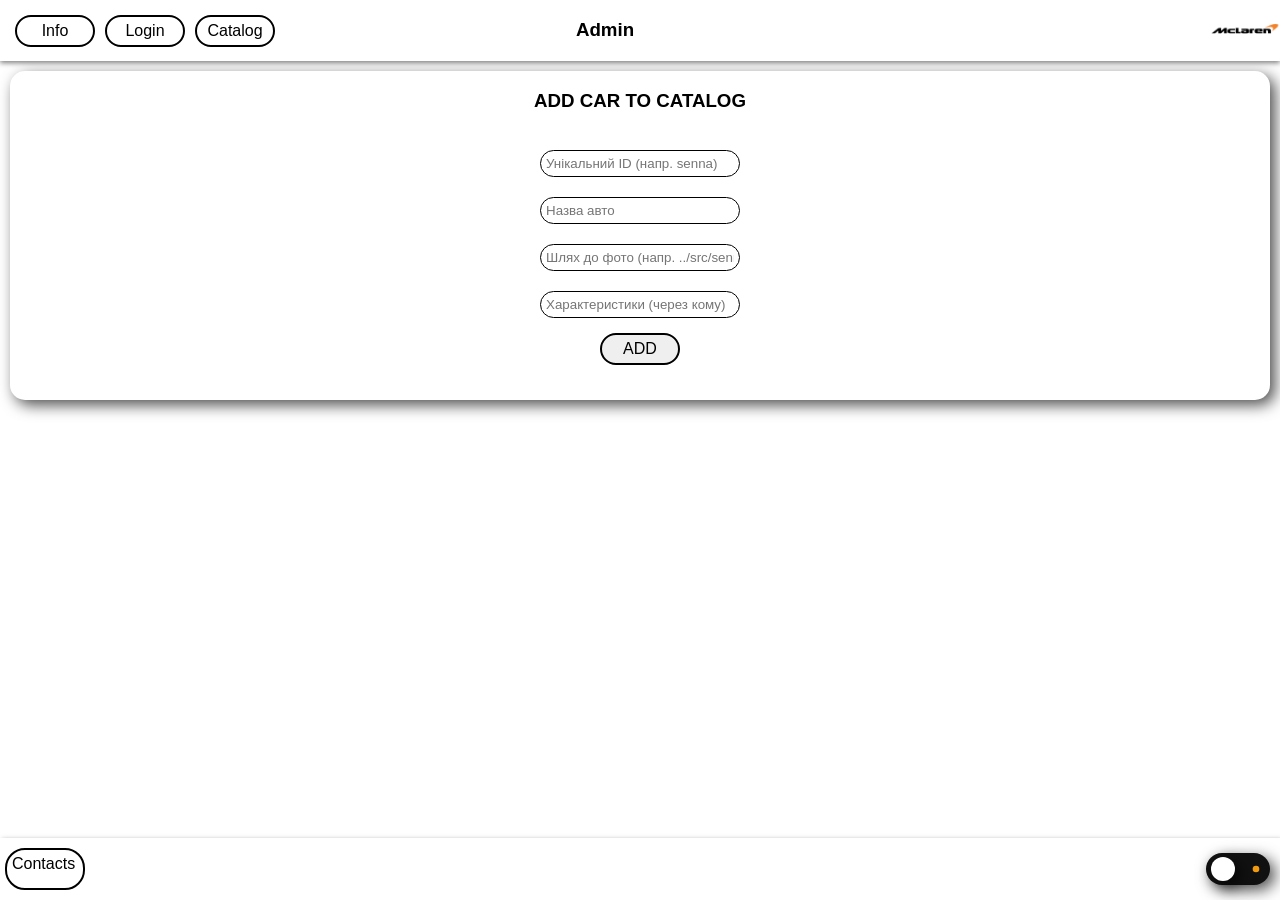
==== admin/index.html @ 48a71cdd "Add files via upload" ====
<!DOCTYPE html>
<html>
	<head>
		<title>Admin</title>
		<meta charset="UTF-8">
		<link rel = 'stylesheet' type = 'text/css' href = '../styles/style.css'>
		<link rel = 'stylesheet' type = 'text/css' href = '../styles/home.css'>
        <link rel = 'stylesheet' type = 'text/css' href = '../styles/admin.css'>
		<meta name="viewport" content="width=device-width, initial-scale=1">
		<script type = 'text/javascript' src = '../scripts/jQuery.js'></script>
		<script type = 'text/javascript' src = '../scripts/script.js'></script>
        <script type = 'text/javascript' src = '../scripts/admin.js'></script>
	</head>
	<body>
		<header>
			<nav>
				<img src = '../icons/menu.png' alt = 'Home' class = 'menu_but'>
			</nav>
			<h3 class = 'head_name'>Admin</h3>
			<a href = 'https://www.mclaren.com' target = '_blank'><img src = '../src/logo.png' class = 'logo'></a>
		</header>

		<div class = 'down_menu'>
			<ul class = 'nav_list'>
					<li><a href = '../info/' class = 'buttons'>Info</a></li>
					<li><a href = '../login/' id = 'nav-login' class = 'buttons'>Login</a></li>
					<li><a href = '../catalog/' class = 'buttons'>Catalog</a></li>
					<li><a href = '#' id='nav-logout' class = 'buttons' style ="display:none;">Log out</a></li>
					<li><a href = '#' id='nav-admin-panel' class = 'buttons' style ="display:none;">Admin Panel</a></li>
			</ul>
		</div>

        <div id = 'catalog-add'>
            <h3>ADD CAR TO CATALOG</h3>
            <form id='add-car-form' method = 'POST'>
                <input type="text" id="add-id" placeholder="Унікальний ID (напр. senna)" required> 
                <input type="text" id="add-name" placeholder="Назва авто" required>
                <input type="text" id="add-image" placeholder="Шлях до фото (напр. ../src/senna.jpg)" required>
                <input type="text" id="add-specs" placeholder="Характеристики (через кому)">
                <button type = 'submit' class = 'buttons'>ADD</button>
                <div id="add-car-message"></div>
            </form>
        </div>

		<footer>
			<a class = 'buttons' href = '../info/contacts/'>Contacts</a>
			<label class="theme-switch">
				<input type="checkbox" id="theme-checkbox">
				<div class="slider-track">
					<svg class="icon-moon" viewBox="0 0 24 24">
						<path fill="#f1c40f" d="M21 12.79A9 9 0 1 1 11.21 3 7 7 0 0 0 21 12.79z"></path>
					</svg>
					<svg class="icon-sun" viewBox="0 0 24 24">
						<circle cx="12" cy="12" r="5" fill="#f39c12"></circle>
						<path fill="#f39c12" d="M12 1v2M12 21v2M4.22 4.22l1.42 1.42M18.36 18.36l1.42 1.42M1 12h2M21 12h2M4.22 19.78l1.42-1.42M18.36 5.64l1.42-1.42"></path>
					</svg>
					<div class="slider-knob"></div>
				</div>
			</label>
		</footer>
	</body>
</html>
---- styles/style.css ----
*, *::before, *::after {
  box-sizing: border-box;
}

:root {
	--bg-color: #ffffff;
	--text-color: #000000;
	--btn-bg: #e0e0e0;
}

body.dark-theme {
	--bg-color: #000000;
	--text-color: #FFFFFF;
	--btn-bg: #333333;
}

body.admin-logged-in .admin-only {
    display: inline-block !important;
}

html, body {
	color: var(--text-color);
	margin: 0;
	padding: 0;
	width: 100%;
	min-height: 100vh;
	display:flex;
	flex-direction: column;
	font-family: arial;
}

.container {
	background: transparent;
	box-shadow: none;
	flex: 1 0 auto;
}

header {
	position: sticky;
	color:var(--text-color);
	background: var(--bg-color);
	box-shadow: 5 5 15 rgba(0,0,0,1);
	display:flex;
	z-index: 1000;
	top:0;
	left:0;
	box-shadow: 0px 2px 5px rgba(0,0,0,0.5);
	text-align: center;
	width:100%;
	justify-content: space-between;
}

nav {
	display:flex;
	flex-direction:row;
}

.nav_list {
	margin-left: 5px;
	padding: 0;
	list-style-type: none;
	display:flex;
	flex-direction: row;
	justify-content: center;
	align-items: center;
	margin: 0;
	height: auto;
	width: auto;
}

.menu_but {
	display: none;
	cursor: pointer;
	margin: auto;
	margin-left: 10px;
	margin-right: 5px;
	height: 40px;
	width: auto;
}

div {
	background-color: var(--bg-color);
	color: var(--text-color);
	border-radius: 15px;
	margin: 10px;
	position: center;
	text-align: center;
	box-shadow: 5px 5px 15px rgba(0,0,0,0.7);
}

.head_name {
	font-family: Arial;
	align-content: center;
	margin: 0;
}

.down_menu {
	display: none;
}

.buttons {
	margin: 5px;
	font-size: 16px;
	display:inline-block;
	width:80px;
	text-decoration: none;
	color: var(--text-color);
	font-family: Arial;
	border: 2px solid black;
	border-radius: 20px;
	padding: 5px;
	height: auto;
	align-items: center;
}

a:hover {
	color:var(--text-color);
	transition: 0.5s;
	background-color: var(--bg-color);
}

.logo {
	width: 100%;
	max-width: 70px;
}


footer {
	flex-shrink: 0;
    padding: 20px;
	display: flex;
	justify-content: space-between;
	box-sizing: border-box;
	padding: 5px 0;
	background-color: var(--bg-color);
	width: 100%;
	margin-top: auto;
	box-shadow: 2px 2px 5px rgba(0,0,0,0.5);
}

.buttons2 {
	align-content:center;
	font-size: 12px;
	display:inline-block;
	text-decoration: none;
	color: var(--bg-color);
	font-family: verdana;
	border: 2px solid var(--text-color);
	border-radius: 20px;
	padding: 5px;
	height: auto;
}

.info_first {
	margin: 0;
	width: 100%;
}

input {
	padding:7px;
	margin: 10px;
	width: 200px;
	border: 1px solid var(--text-color);
	border-radius: 15px;
	display:flex;
	flex-direction: column;
	align-items: center;
	justify-content: center;
}

label, p {
	background-color: var(--bg-color);
	color: var(--text-color);
}

form {
	display:flex;
	flex-direction: column;
	justify-content: center;
	align-items: center;
	margin: auto;
	padding: 10px;
}

.input {
	padding:7px;
	width: 200px;
	border: 1px solid var(--text-color);
	border-radius: 15px;
	border: none;
	background: transparent;
	box-shadow: none;
	display:flex;
	flex-direction: column;
	align-items: center;
	justify-content: center;
}

.input label {
	font-family: arial;
	font-size: 15px;
	margin: 10px;
	border-radius: 15px;
	padding:5px;
	width: 200px;
}

.theme-switch input {
  display: none;
}


.slider-track {
  width: 64px;
  height: 32px;
  background-color: #111; 
  border-radius: 32px;
  position: relative;
  cursor: pointer;
  display: flex;
  align-items: center;
  justify-content: space-between;
  padding: 0 6px;
  box-sizing: border-box;
  transition: background-color 0.6s ease;
}

.slider-knob {
  width: 24px;
  height: 24px;
  background-color: white;
  border-radius: 50%;
  position: absolute;
  left: -5px; 
  transition: transform 0.6s ease;
  z-index: 2;
}


.icon-sun, .icon-moon {
  width: 16px;
  height: 16px;
  z-index: 1;
}

.theme-switch input:checked + .slider-track .slider-knob {
  transform: translateX(32px);
}

.theme-switch input:checked + .slider-track {
  background-color: #444; 
}

#log_out_but {
	display: none !important;
}

@media (max-width: 1024px) {
	* {
		font-size: 20px;
	}

	.theme-switch {
		align-items: center;
	}

	.slider-knob {
		width: 60px;
		height: 60px;
	}
	.slider-track {
		width: 100px;
		height: 60px;
		border-radius: 60px;
	}

	.icon-moon, .icon-sun {
		width: 30px;
		height: 30px;
	}

	.theme-switch input:checked + .slider-track .slider-knob {
		transform: translateX(30px);
	}

	.down_menu {
		width: 100%;
		margin: 0;
		height: 100%;
		display: flex;
		border-radius: 0;
		position: fixed;
		box-shadow: none;
		z-index: 1001;
		top: 100px;
		transition: transform 0.3s ease-in-out;
	}

	.nav_list {
		margin: auto;
		flex-direction: column;
		align-items: center;
	}

	.buttons {
		padding: 20px;
		font-size: 20px;
		width: 100%;
		margin-bottom: 40px;
		border: 2px solid white;
		border-radius: 50px;
	}

	footer .buttons{
		width: auto;
	}
	
	.buttons2 {
		font-size: 25px;
		width: 100px;
	}

	.logo {
		width: 100%;
		max-width: 200px;
	}
	
	.text-image {
		flex-direction: column;
		align-items: center;
	}
	
	.text-box {
		font-size: 30px;
		width: 100%;
		max-width: 750px;
	}

	.menu_but {
		background-color: white;
		border-radius: 35%;
		height: 40px;
		display: block;
	}
}

@media (min-width: 1025px) {

	.down_menu {
		display: flex !important;
		position: fixed;
		z-index: 1000;
		background: none;
		border: none;
		box-shadow: none;
		top: 0;
	}

	.nav_list {
		margin: 0;
	}

}
---- styles/home.css ----
.third {
	border-radius: 0;
	display:flex;
	margin: 0;
	display:block;
	padding: 5px;
}

.tech {
	margin: 0 auto;
	padding: 5px;
	display:flex;
	flex-direction: column;
	align-items: center;
	text-align: center;
	height: auto;
	border-radius: 0;
	width: 100%;
}

.tech h2 {
	margin: 0 auto 30px;
	text-align: center;
	font-size: 22px;
	font-family: Arial;
	
}
.tech-list {
	list-style-type: none;
	max-width: 800px;
	margin: 0 auto;
	line-height: 1.5;
	font-size: 18px;
	font-family: Arial;
}

.text-image {
	border-radius: 0;
	background: var(--bg-color);
	box-shadow: none;
	display: flex;
	flex-direction: row-reverse;
	align-items: flex-start;
	margin: 0;
}

.text-box {
	padding: 5px;
	font-size: 22px;
	font-family: Arial;
	background: transparent;
	box-shadow: none;
	display: flex;
	flex-direction: column;
	gap:20px;
}

.first {
	background: transparent;
	box-shadow: none; 	
	flex: 1 1 0%;
	min-width: 0;
}

.second {
	background: transparent;
	box-shadow: none;
	flex: 1 1 0%;
	min-width: 0;
}

.mclaren_img_first {
	flex: 0 0 auto;
	width: 50%;
	max-width: 50%;
	box-shadow: none;
	border-radius:15px;
}

.mclaren_img_first img {
	width: 100%;
	height: auto;
	display: block;
	border-radius: 15px;
}

.mclaren_img_second {
	display: flex;
	justify-content: center;
	margin: 0;
	padding: 10px;
	border-radius: 0;
}

.mclaren_img_second img {
	width: 80%;
	max-width: 80%;
	height: auto;
	display: block;
	border-radius: 15px;
}

.evo_vs_720s {
	border-radius: 0;
	width:100%;
	margin:0;
	box-shadow: 5px 5px 10px rgba(0,0,0,0.7);
}

p{
	font-size: 22px;
	font-style: bold;
}

.table1 {
	display:flex;
	justify-content: center;
	margin: 0;
	width: 100%;
	height: auto;
	overflow-x:auto;
	border-collapse: collapse;
}

.table1 table {
	width: 100%;
	border-collapse: collapse;
	table-layout: fixed;
}

th, td {
	border: 2px solid var(--text-color);
	padding: 5px;
	text-align: center;
	color: var(--text-color);
}

.video-box {
	position: relative;
	padding: 0;
	background: none;
	border: none;
	display: flex;
	margin: 0;
	width: 100%;
	height: 100vh;
	flex-shrink: 0;
	box-sizing: border-box;
	object-fit: cover;
	box-shadow: none;
	overflow: hidden;
	border-radius: 0;
}

.video {
	position: absolute;
	width: 100vw;
	height: 100vh;
	object-fit: cover;
	z-index: 0;
}

.video_caption {
	position: relative;
	display: flex;
	flex-direction: column;
	justify-content: flex-end;
	align-items: center;
	margin: auto;
	margin-bottom: 80px;
	color: white;
	background: none;
	font: arial bold;
	font-size: 30px;
	box-shadow: none;
	text-shadow: 5px 5px 15px rgba(0,0,0,0.7);
}

.bottom-bar {
	position: absolute;	
	bottom: 0;
	left: 0;
	width: 100%;
	padding: 20px;
	box-sizing: border-box;
	z-index: 10;
	background: none;
	border: none;
	box-shadow: none;
	display: flex;
	justify-content: center;
	align-items: flex-start;
}

.info_but {
	background: none;
	z-index: 2;
	box-shadow: none;
	margin: 0;
}

.info_but a {
	opacity: 0.5;
	border-radius: 20px;
	padding: 10px;
	width: 200px;
	text-decoration: none;
	color: var(--text-color);
	display: inline-block;
	background: var(--bg-color);
}

.info_but a:hover {
	opacity: 1;
	color: var(--text-color);
	background: var(--bg-color);
	border: 2px solid var(--text-color);
	transition: 0.5s;
}

.play_but {
	position: absolute;
	right: 40px;
	cursor: pointer;
	background: none;
	display: flex;
	border: none;
	color: var(--text-color);
	transition: transform 0.3s ease, background-color 0.3s ease;
}

.play_but:hover {
	transform: scale(1.1);
}

.icon-pause, .icon-play {
  position: absolute;
  transition: all 0.4s ease;
}

.icon-pause {
  opacity: 1;
  transform: scale(1) rotate(0deg);
}

.icon-play {
  opacity: 0;
  transform: scale(0.5) rotate(-90deg);
}

.play_but.is-paused .icon-pause {
  opacity: 0;
  transform: scale(0.5) rotate(90deg);
}

.play_but.is-paused .icon-play {
  opacity: 1;
  transform: scale(1) rotate(0deg);
}

@media (max-width: 1024px) {
	* {
		font-size: 30px;
	}
	
	.table1 tr, td, th {
		font-size: 30px;
	}

	.play_but {
		flex: 1 0;
		justify-content: center;
		align-items: center;
		margin: auto;
		width: auto;
	}

	.info_but {
		flex: 1 0 auto;
	}

	.play_but svg {
		width: 80px;
		height: 80px;
	}

	.text-image {
		flex-direction: column;
		align-items: center;
	}

	.video_caption{
		margin-bottom: 150px;
	}

	.bottom-bar {
		margin: auto;
		flex-direction: column;
		justify-content: center;
		align-items: center;
	}

	.info_but a {
		margin: 50px;
		width: auto;
	}
}
---- styles/admin.css ----
body {
    background-color: var(--bg-color);
}

div {
    margin: 10px;
}

input {
    padding: 5px;
}
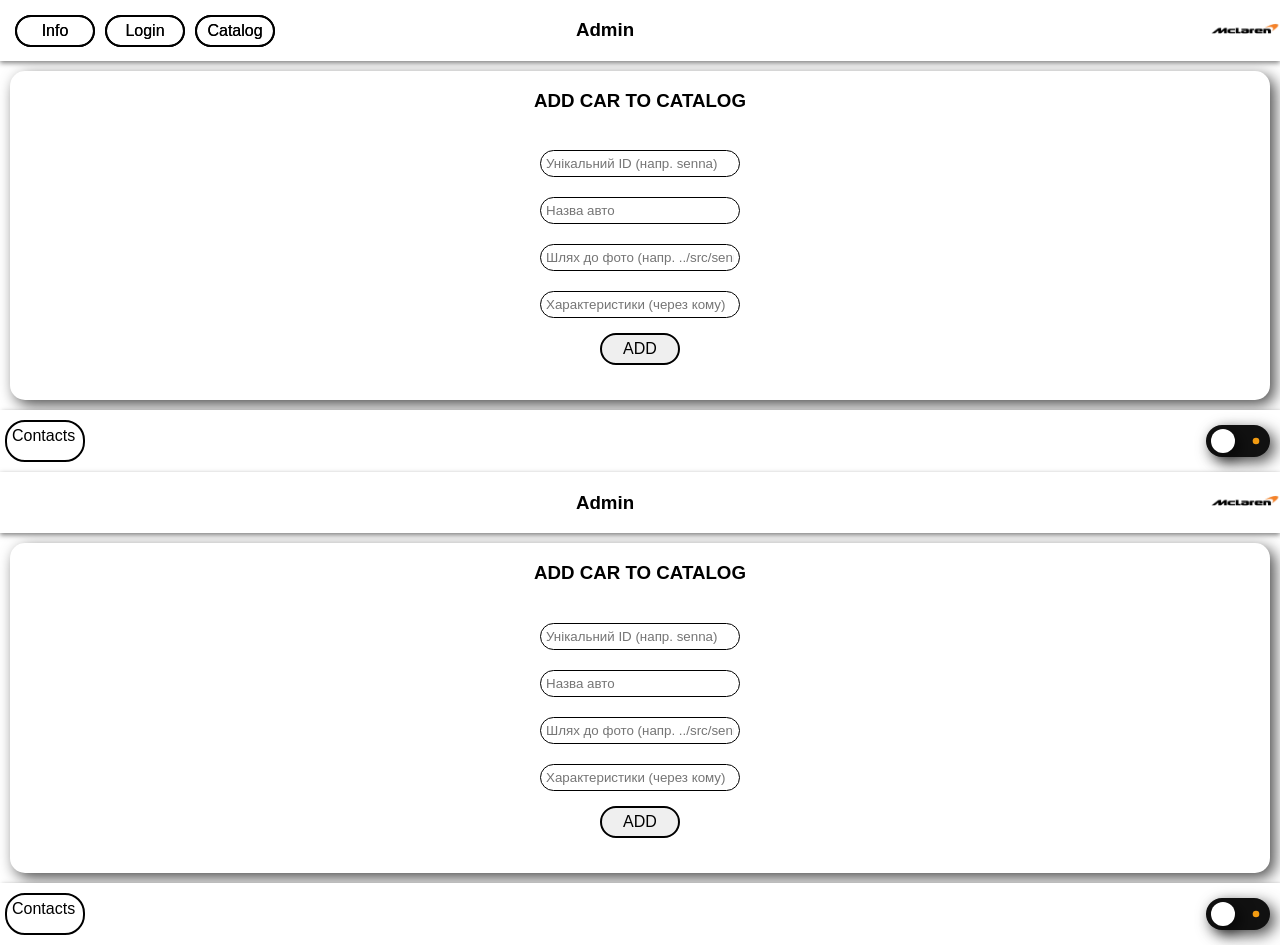
==== commit 176df011: "Merge branch 'main' of https://github.com/rodvanchik/mclaren720ssite col" ====
--- a/admin/index.html
+++ b/admin/index.html
@@ -1,62 +1,125 @@
-<!DOCTYPE html>
-<html>
-	<head>
-		<title>Admin</title>
-		<meta charset="UTF-8">
-		<link rel = 'stylesheet' type = 'text/css' href = '../styles/style.css'>
-		<link rel = 'stylesheet' type = 'text/css' href = '../styles/home.css'>
-        <link rel = 'stylesheet' type = 'text/css' href = '../styles/admin.css'>
-		<meta name="viewport" content="width=device-width, initial-scale=1">
-		<script type = 'text/javascript' src = '../scripts/jQuery.js'></script>
-		<script type = 'text/javascript' src = '../scripts/script.js'></script>
-        <script type = 'text/javascript' src = '../scripts/admin.js'></script>
-	</head>
-	<body>
-		<header>
-			<nav>
-				<img src = '../icons/menu.png' alt = 'Home' class = 'menu_but'>
-			</nav>
-			<h3 class = 'head_name'>Admin</h3>
-			<a href = 'https://www.mclaren.com' target = '_blank'><img src = '../src/logo.png' class = 'logo'></a>
-		</header>
-
-		<div class = 'down_menu'>
-			<ul class = 'nav_list'>
-					<li><a href = '../info/' class = 'buttons'>Info</a></li>
-					<li><a href = '../login/' id = 'nav-login' class = 'buttons'>Login</a></li>
-					<li><a href = '../catalog/' class = 'buttons'>Catalog</a></li>
-					<li><a href = '#' id='nav-logout' class = 'buttons' style ="display:none;">Log out</a></li>
-					<li><a href = '#' id='nav-admin-panel' class = 'buttons' style ="display:none;">Admin Panel</a></li>
-			</ul>
-		</div>
-
-        <div id = 'catalog-add'>
-            <h3>ADD CAR TO CATALOG</h3>
-            <form id='add-car-form' method = 'POST'>
-                <input type="text" id="add-id" placeholder="Унікальний ID (напр. senna)" required> 
-                <input type="text" id="add-name" placeholder="Назва авто" required>
-                <input type="text" id="add-image" placeholder="Шлях до фото (напр. ../src/senna.jpg)" required>
-                <input type="text" id="add-specs" placeholder="Характеристики (через кому)">
-                <button type = 'submit' class = 'buttons'>ADD</button>
-                <div id="add-car-message"></div>
-            </form>
-        </div>
-
-		<footer>
-			<a class = 'buttons' href = '../info/contacts/'>Contacts</a>
-			<label class="theme-switch">
-				<input type="checkbox" id="theme-checkbox">
-				<div class="slider-track">
-					<svg class="icon-moon" viewBox="0 0 24 24">
-						<path fill="#f1c40f" d="M21 12.79A9 9 0 1 1 11.21 3 7 7 0 0 0 21 12.79z"></path>
-					</svg>
-					<svg class="icon-sun" viewBox="0 0 24 24">
-						<circle cx="12" cy="12" r="5" fill="#f39c12"></circle>
-						<path fill="#f39c12" d="M12 1v2M12 21v2M4.22 4.22l1.42 1.42M18.36 18.36l1.42 1.42M1 12h2M21 12h2M4.22 19.78l1.42-1.42M18.36 5.64l1.42-1.42"></path>
-					</svg>
-					<div class="slider-knob"></div>
-				</div>
-			</label>
-		</footer>
-	</body>
-</html>
+<!DOCTYPE html>
+<html>
+	<head>
+		<title>Admin</title>
+		<meta charset="UTF-8">
+		<link rel = 'stylesheet' type = 'text/css' href = '../styles/style.css'>
+		<link rel = 'stylesheet' type = 'text/css' href = '../styles/home.css'>
+        <link rel = 'stylesheet' type = 'text/css' href = '../styles/admin.css'>
+		<meta name="viewport" content="width=device-width, initial-scale=1">
+		<script type = 'text/javascript' src = '../scripts/jQuery.js'></script>
+		<script type = 'text/javascript' src = '../scripts/script.js'></script>
+        <script type = 'text/javascript' src = '../scripts/admin.js'></script>
+	</head>
+	<body>
+		<header>
+			<nav>
+				<img src = '../icons/menu.png' alt = 'Home' class = 'menu_but'>
+			</nav>
+			<h3 class = 'head_name'>Admin</h3>
+			<a href = 'https://www.mclaren.com' target = '_blank'><img src = '../src/logo.png' class = 'logo'></a>
+		</header>
+
+		<div class = 'down_menu'>
+			<ul class = 'nav_list'>
+					<li><a href = '../info/' class = 'buttons'>Info</a></li>
+					<li><a href = '../login/' id = 'nav-login' class = 'buttons'>Login</a></li>
+					<li><a href = '../catalog/' class = 'buttons'>Catalog</a></li>
+					<li><a href = '#' id='nav-logout' class = 'buttons' style ="display:none;">Log out</a></li>
+					<li><a href = '#' id='nav-admin-panel' class = 'buttons' style ="display:none;">Admin Panel</a></li>
+			</ul>
+		</div>
+
+        <div id = 'catalog-add'>
+            <h3>ADD CAR TO CATALOG</h3>
+            <form id='add-car-form' method = 'POST'>
+                <input type="text" id="add-id" placeholder="Унікальний ID (напр. senna)" required> 
+                <input type="text" id="add-name" placeholder="Назва авто" required>
+                <input type="text" id="add-image" placeholder="Шлях до фото (напр. ../src/senna.jpg)" required>
+                <input type="text" id="add-specs" placeholder="Характеристики (через кому)">
+                <button type = 'submit' class = 'buttons'>ADD</button>
+                <div id="add-car-message"></div>
+            </form>
+        </div>
+
+		<footer>
+			<a class = 'buttons' href = '../info/contacts/'>Contacts</a>
+			<label class="theme-switch">
+				<input type="checkbox" id="theme-checkbox">
+				<div class="slider-track">
+					<svg class="icon-moon" viewBox="0 0 24 24">
+						<path fill="#f1c40f" d="M21 12.79A9 9 0 1 1 11.21 3 7 7 0 0 0 21 12.79z"></path>
+					</svg>
+					<svg class="icon-sun" viewBox="0 0 24 24">
+						<circle cx="12" cy="12" r="5" fill="#f39c12"></circle>
+						<path fill="#f39c12" d="M12 1v2M12 21v2M4.22 4.22l1.42 1.42M18.36 18.36l1.42 1.42M1 12h2M21 12h2M4.22 19.78l1.42-1.42M18.36 5.64l1.42-1.42"></path>
+					</svg>
+					<div class="slider-knob"></div>
+				</div>
+			</label>
+		</footer>
+	</body>
+</html>
+
+<!DOCTYPE html>
+<html>
+	<head>
+		<title>Admin</title>
+		<meta charset="UTF-8">
+		<link rel = 'stylesheet' type = 'text/css' href = '../styles/style.css'>
+		<link rel = 'stylesheet' type = 'text/css' href = '../styles/home.css'>
+        <link rel = 'stylesheet' type = 'text/css' href = '../styles/admin.css'>
+		<meta name="viewport" content="width=device-width, initial-scale=1">
+		<script type = 'text/javascript' src = '../scripts/jQuery.js'></script>
+		<script type = 'text/javascript' src = '../scripts/script.js'></script>
+        <script type = 'text/javascript' src = '../scripts/admin.js'></script>
+	</head>
+	<body>
+		<header>
+			<nav>
+				<img src = '../icons/menu.png' alt = 'Home' class = 'menu_but'>
+			</nav>
+			<h3 class = 'head_name'>Admin</h3>
+			<a href = 'https://www.mclaren.com' target = '_blank'><img src = '../src/logo.png' class = 'logo'></a>
+		</header>
+
+		<div class = 'down_menu'>
+			<ul class = 'nav_list'>
+					<li><a href = '../info/' class = 'buttons'>Info</a></li>
+					<li><a href = '../login/' id = 'nav-login' class = 'buttons'>Login</a></li>
+					<li><a href = '../catalog/' class = 'buttons'>Catalog</a></li>
+					<li><a href = '#' id='nav-logout' class = 'buttons' style ="display:none;">Log out</a></li>
+					<li><a href = '#' id='nav-admin-panel' class = 'buttons' style ="display:none;">Admin Panel</a></li>
+			</ul>
+		</div>
+
+        <div id = 'catalog-add'>
+            <h3>ADD CAR TO CATALOG</h3>
+            <form id='add-car-form' method = 'POST'>
+                <input type="text" id="add-id" placeholder="Унікальний ID (напр. senna)" required> 
+                <input type="text" id="add-name" placeholder="Назва авто" required>
+                <input type="text" id="add-image" placeholder="Шлях до фото (напр. ../src/senna.jpg)" required>
+                <input type="text" id="add-specs" placeholder="Характеристики (через кому)">
+                <button type = 'submit' class = 'buttons'>ADD</button>
+                <div id="add-car-message"></div>
+            </form>
+        </div>
+
+		<footer>
+			<a class = 'buttons' href = '../info/contacts/'>Contacts</a>
+			<label class="theme-switch">
+				<input type="checkbox" id="theme-checkbox">
+				<div class="slider-track">
+					<svg class="icon-moon" viewBox="0 0 24 24">
+						<path fill="#f1c40f" d="M21 12.79A9 9 0 1 1 11.21 3 7 7 0 0 0 21 12.79z"></path>
+					</svg>
+					<svg class="icon-sun" viewBox="0 0 24 24">
+						<circle cx="12" cy="12" r="5" fill="#f39c12"></circle>
+						<path fill="#f39c12" d="M12 1v2M12 21v2M4.22 4.22l1.42 1.42M18.36 18.36l1.42 1.42M1 12h2M21 12h2M4.22 19.78l1.42-1.42M18.36 5.64l1.42-1.42"></path>
+					</svg>
+					<div class="slider-knob"></div>
+				</div>
+			</label>
+		</footer>
+	</body>
+</html>
--- a/styles/style.css
+++ b/styles/style.css
@@ -1,363 +1,363 @@
-*, *::before, *::after {
-  box-sizing: border-box;
-}
-
-:root {
-	--bg-color: #ffffff;
-	--text-color: #000000;
-	--btn-bg: #e0e0e0;
-}
-
-body.dark-theme {
-	--bg-color: #000000;
-	--text-color: #FFFFFF;
-	--btn-bg: #333333;
-}
-
-body.admin-logged-in .admin-only {
-    display: inline-block !important;
-}
-
-html, body {
-	color: var(--text-color);
-	margin: 0;
-	padding: 0;
-	width: 100%;
-	min-height: 100vh;
-	display:flex;
-	flex-direction: column;
-	font-family: arial;
-}
-
-.container {
-	background: transparent;
-	box-shadow: none;
-	flex: 1 0 auto;
-}
-
-header {
-	position: sticky;
-	color:var(--text-color);
-	background: var(--bg-color);
-	box-shadow: 5 5 15 rgba(0,0,0,1);
-	display:flex;
-	z-index: 1000;
-	top:0;
-	left:0;
-	box-shadow: 0px 2px 5px rgba(0,0,0,0.5);
-	text-align: center;
-	width:100%;
-	justify-content: space-between;
-}
-
-nav {
-	display:flex;
-	flex-direction:row;
-}
-
-.nav_list {
-	margin-left: 5px;
-	padding: 0;
-	list-style-type: none;
-	display:flex;
-	flex-direction: row;
-	justify-content: center;
-	align-items: center;
-	margin: 0;
-	height: auto;
-	width: auto;
-}
-
-.menu_but {
-	display: none;
-	cursor: pointer;
-	margin: auto;
-	margin-left: 10px;
-	margin-right: 5px;
-	height: 40px;
-	width: auto;
-}
-
-div {
-	background-color: var(--bg-color);
-	color: var(--text-color);
-	border-radius: 15px;
-	margin: 10px;
-	position: center;
-	text-align: center;
-	box-shadow: 5px 5px 15px rgba(0,0,0,0.7);
-}
-
-.head_name {
-	font-family: Arial;
-	align-content: center;
-	margin: 0;
-}
-
-.down_menu {
-	display: none;
-}
-
-.buttons {
-	margin: 5px;
-	font-size: 16px;
-	display:inline-block;
-	width:80px;
-	text-decoration: none;
-	color: var(--text-color);
-	font-family: Arial;
-	border: 2px solid black;
-	border-radius: 20px;
-	padding: 5px;
-	height: auto;
-	align-items: center;
-}
-
-a:hover {
-	color:var(--text-color);
-	transition: 0.5s;
-	background-color: var(--bg-color);
-}
-
-.logo {
-	width: 100%;
-	max-width: 70px;
-}
-
-
-footer {
-	flex-shrink: 0;
-    padding: 20px;
-	display: flex;
-	justify-content: space-between;
-	box-sizing: border-box;
-	padding: 5px 0;
-	background-color: var(--bg-color);
-	width: 100%;
-	margin-top: auto;
-	box-shadow: 2px 2px 5px rgba(0,0,0,0.5);
-}
-
-.buttons2 {
-	align-content:center;
-	font-size: 12px;
-	display:inline-block;
-	text-decoration: none;
-	color: var(--bg-color);
-	font-family: verdana;
-	border: 2px solid var(--text-color);
-	border-radius: 20px;
-	padding: 5px;
-	height: auto;
-}
-
-.info_first {
-	margin: 0;
-	width: 100%;
-}
-
-input {
-	padding:7px;
-	margin: 10px;
-	width: 200px;
-	border: 1px solid var(--text-color);
-	border-radius: 15px;
-	display:flex;
-	flex-direction: column;
-	align-items: center;
-	justify-content: center;
-}
-
-label, p {
-	background-color: var(--bg-color);
-	color: var(--text-color);
-}
-
-form {
-	display:flex;
-	flex-direction: column;
-	justify-content: center;
-	align-items: center;
-	margin: auto;
-	padding: 10px;
-}
-
-.input {
-	padding:7px;
-	width: 200px;
-	border: 1px solid var(--text-color);
-	border-radius: 15px;
-	border: none;
-	background: transparent;
-	box-shadow: none;
-	display:flex;
-	flex-direction: column;
-	align-items: center;
-	justify-content: center;
-}
-
-.input label {
-	font-family: arial;
-	font-size: 15px;
-	margin: 10px;
-	border-radius: 15px;
-	padding:5px;
-	width: 200px;
-}
-
-.theme-switch input {
-  display: none;
-}
-
-
-.slider-track {
-  width: 64px;
-  height: 32px;
-  background-color: #111; 
-  border-radius: 32px;
-  position: relative;
-  cursor: pointer;
-  display: flex;
-  align-items: center;
-  justify-content: space-between;
-  padding: 0 6px;
-  box-sizing: border-box;
-  transition: background-color 0.6s ease;
-}
-
-.slider-knob {
-  width: 24px;
-  height: 24px;
-  background-color: white;
-  border-radius: 50%;
-  position: absolute;
-  left: -5px; 
-  transition: transform 0.6s ease;
-  z-index: 2;
-}
-
-
-.icon-sun, .icon-moon {
-  width: 16px;
-  height: 16px;
-  z-index: 1;
-}
-
-.theme-switch input:checked + .slider-track .slider-knob {
-  transform: translateX(32px);
-}
-
-.theme-switch input:checked + .slider-track {
-  background-color: #444; 
-}
-
-#log_out_but {
-	display: none !important;
-}
-
-@media (max-width: 1024px) {
-	* {
-		font-size: 20px;
-	}
-
-	.theme-switch {
-		align-items: center;
-	}
-
-	.slider-knob {
-		width: 60px;
-		height: 60px;
-	}
-	.slider-track {
-		width: 100px;
-		height: 60px;
-		border-radius: 60px;
-	}
-
-	.icon-moon, .icon-sun {
-		width: 30px;
-		height: 30px;
-	}
-
-	.theme-switch input:checked + .slider-track .slider-knob {
-		transform: translateX(30px);
-	}
-
-	.down_menu {
-		width: 100%;
-		margin: 0;
-		height: 100%;
-		display: flex;
-		border-radius: 0;
-		position: fixed;
-		box-shadow: none;
-		z-index: 1001;
-		top: 100px;
-		transition: transform 0.3s ease-in-out;
-	}
-
-	.nav_list {
-		margin: auto;
-		flex-direction: column;
-		align-items: center;
-	}
-
-	.buttons {
-		padding: 20px;
-		font-size: 20px;
-		width: 100%;
-		margin-bottom: 40px;
-		border: 2px solid white;
-		border-radius: 50px;
-	}
-
-	footer .buttons{
-		width: auto;
-	}
-	
-	.buttons2 {
-		font-size: 25px;
-		width: 100px;
-	}
-
-	.logo {
-		width: 100%;
-		max-width: 200px;
-	}
-	
-	.text-image {
-		flex-direction: column;
-		align-items: center;
-	}
-	
-	.text-box {
-		font-size: 30px;
-		width: 100%;
-		max-width: 750px;
-	}
-
-	.menu_but {
-		background-color: white;
-		border-radius: 35%;
-		height: 40px;
-		display: block;
-	}
-}
-
-@media (min-width: 1025px) {
-
-	.down_menu {
-		display: flex !important;
-		position: fixed;
-		z-index: 1000;
-		background: none;
-		border: none;
-		box-shadow: none;
-		top: 0;
-	}
-
-	.nav_list {
-		margin: 0;
-	}
-
+*, *::before, *::after {
+  box-sizing: border-box;
+}
+
+:root {
+	--bg-color: #ffffff;
+	--text-color: #000000;
+	--btn-bg: #e0e0e0;
+}
+
+body.dark-theme {
+	--bg-color: #000000;
+	--text-color: #FFFFFF;
+	--btn-bg: #333333;
+}
+
+body.admin-logged-in .admin-only {
+    display: inline-block !important;
+}
+
+html, body {
+	color: var(--text-color);
+	margin: 0;
+	padding: 0;
+	width: 100%;
+	min-height: 100vh;
+	display:flex;
+	flex-direction: column;
+	font-family: arial;
+}
+
+.container {
+	background: transparent;
+	box-shadow: none;
+	flex: 1 0 auto;
+}
+
+header {
+	position: sticky;
+	color:var(--text-color);
+	background: var(--bg-color);
+	box-shadow: 5 5 15 rgba(0,0,0,1);
+	display:flex;
+	z-index: 1000;
+	top:0;
+	left:0;
+	box-shadow: 0px 2px 5px rgba(0,0,0,0.5);
+	text-align: center;
+	width:100%;
+	justify-content: space-between;
+}
+
+nav {
+	display:flex;
+	flex-direction:row;
+}
+
+.nav_list {
+	margin-left: 5px;
+	padding: 0;
+	list-style-type: none;
+	display:flex;
+	flex-direction: row;
+	justify-content: center;
+	align-items: center;
+	margin: 0;
+	height: auto;
+	width: auto;
+}
+
+.menu_but {
+	display: none;
+	cursor: pointer;
+	margin: auto;
+	margin-left: 10px;
+	margin-right: 5px;
+	height: 40px;
+	width: auto;
+}
+
+div {
+	background-color: var(--bg-color);
+	color: var(--text-color);
+	border-radius: 15px;
+	margin: 10px;
+	position: center;
+	text-align: center;
+	box-shadow: 5px 5px 15px rgba(0,0,0,0.7);
+}
+
+.head_name {
+	font-family: Arial;
+	align-content: center;
+	margin: 0;
+}
+
+.down_menu {
+	display: none;
+}
+
+.buttons {
+	margin: 5px;
+	font-size: 16px;
+	display:inline-block;
+	width:80px;
+	text-decoration: none;
+	color: var(--text-color);
+	font-family: Arial;
+	border: 2px solid black;
+	border-radius: 20px;
+	padding: 5px;
+	height: auto;
+	align-items: center;
+}
+
+a:hover {
+	color:var(--text-color);
+	transition: 0.5s;
+	background-color: var(--bg-color);
+}
+
+.logo {
+	width: 100%;
+	max-width: 70px;
+}
+
+
+footer {
+	flex-shrink: 0;
+    padding: 20px;
+	display: flex;
+	justify-content: space-between;
+	box-sizing: border-box;
+	padding: 5px 0;
+	background-color: var(--bg-color);
+	width: 100%;
+	margin-top: auto;
+	box-shadow: 2px 2px 5px rgba(0,0,0,0.5);
+}
+
+.buttons2 {
+	align-content:center;
+	font-size: 12px;
+	display:inline-block;
+	text-decoration: none;
+	color: var(--bg-color);
+	font-family: verdana;
+	border: 2px solid var(--text-color);
+	border-radius: 20px;
+	padding: 5px;
+	height: auto;
+}
+
+.info_first {
+	margin: 0;
+	width: 100%;
+}
+
+input {
+	padding:7px;
+	margin: 10px;
+	width: 200px;
+	border: 1px solid var(--text-color);
+	border-radius: 15px;
+	display:flex;
+	flex-direction: column;
+	align-items: center;
+	justify-content: center;
+}
+
+label, p {
+	background-color: var(--bg-color);
+	color: var(--text-color);
+}
+
+form {
+	display:flex;
+	flex-direction: column;
+	justify-content: center;
+	align-items: center;
+	margin: auto;
+	padding: 10px;
+}
+
+.input {
+	padding:7px;
+	width: 200px;
+	border: 1px solid var(--text-color);
+	border-radius: 15px;
+	border: none;
+	background: transparent;
+	box-shadow: none;
+	display:flex;
+	flex-direction: column;
+	align-items: center;
+	justify-content: center;
+}
+
+.input label {
+	font-family: arial;
+	font-size: 15px;
+	margin: 10px;
+	border-radius: 15px;
+	padding:5px;
+	width: 200px;
+}
+
+.theme-switch input {
+  display: none;
+}
+
+
+.slider-track {
+  width: 64px;
+  height: 32px;
+  background-color: #111; 
+  border-radius: 32px;
+  position: relative;
+  cursor: pointer;
+  display: flex;
+  align-items: center;
+  justify-content: space-between;
+  padding: 0 6px;
+  box-sizing: border-box;
+  transition: background-color 0.6s ease;
+}
+
+.slider-knob {
+  width: 24px;
+  height: 24px;
+  background-color: white;
+  border-radius: 50%;
+  position: absolute;
+  left: -5px; 
+  transition: transform 0.6s ease;
+  z-index: 2;
+}
+
+
+.icon-sun, .icon-moon {
+  width: 16px;
+  height: 16px;
+  z-index: 1;
+}
+
+.theme-switch input:checked + .slider-track .slider-knob {
+  transform: translateX(32px);
+}
+
+.theme-switch input:checked + .slider-track {
+  background-color: #444; 
+}
+
+#log_out_but {
+	display: none !important;
+}
+
+@media (max-width: 1024px) {
+	* {
+		font-size: 20px;
+	}
+
+	.theme-switch {
+		align-items: center;
+	}
+
+	.slider-knob {
+		width: 60px;
+		height: 60px;
+	}
+	.slider-track {
+		width: 100px;
+		height: 60px;
+		border-radius: 60px;
+	}
+
+	.icon-moon, .icon-sun {
+		width: 30px;
+		height: 30px;
+	}
+
+	.theme-switch input:checked + .slider-track .slider-knob {
+		transform: translateX(30px);
+	}
+
+	.down_menu {
+		width: 100%;
+		margin: 0;
+		height: 100%;
+		display: flex;
+		border-radius: 0;
+		position: fixed;
+		box-shadow: none;
+		z-index: 1001;
+		top: 100px;
+		transition: transform 0.3s ease-in-out;
+	}
+
+	.nav_list {
+		margin: auto;
+		flex-direction: column;
+		align-items: center;
+	}
+
+	.buttons {
+		padding: 20px;
+		font-size: 20px;
+		width: 100%;
+		margin-bottom: 40px;
+		border: 2px solid white;
+		border-radius: 50px;
+	}
+
+	footer .buttons{
+		width: auto;
+	}
+	
+	.buttons2 {
+		font-size: 25px;
+		width: 100px;
+	}
+
+	.logo {
+		width: 100%;
+		max-width: 200px;
+	}
+	
+	.text-image {
+		flex-direction: column;
+		align-items: center;
+	}
+	
+	.text-box {
+		font-size: 30px;
+		width: 100%;
+		max-width: 750px;
+	}
+
+	.menu_but {
+		background-color: white;
+		border-radius: 35%;
+		height: 40px;
+		display: block;
+	}
+}
+
+@media (min-width: 1025px) {
+
+	.down_menu {
+		display: flex !important;
+		position: fixed;
+		z-index: 1000;
+		background: none;
+		border: none;
+		box-shadow: none;
+		top: 0;
+	}
+
+	.nav_list {
+		margin: 0;
+	}
+
 }
--- a/styles/home.css
+++ b/styles/home.css
@@ -1,310 +1,310 @@
-
-
-
-.third {
-	border-radius: 0;
-	display:flex;
-	margin: 0;
-	display:block;
-	padding: 5px;
-}
-
-.tech {
-	margin: 0 auto;
-	padding: 5px;
-	display:flex;
-	flex-direction: column;
-	align-items: center;
-	text-align: center;
-	height: auto;
-	border-radius: 0;
-	width: 100%;
-}
-
-.tech h2 {
-	margin: 0 auto 30px;
-	text-align: center;
-	font-size: 22px;
-	font-family: Arial;
-	
-}
-.tech-list {
-	list-style-type: none;
-	max-width: 800px;
-	margin: 0 auto;
-	line-height: 1.5;
-	font-size: 18px;
-	font-family: Arial;
-}
-
-.text-image {
-	border-radius: 0;
-	background: var(--bg-color);
-	box-shadow: none;
-	display: flex;
-	flex-direction: row-reverse;
-	align-items: flex-start;
-	margin: 0;
-}
-
-.text-box {
-	padding: 5px;
-	font-size: 22px;
-	font-family: Arial;
-	background: transparent;
-	box-shadow: none;
-	display: flex;
-	flex-direction: column;
-	gap:20px;
-}
-
-.first {
-	background: transparent;
-	box-shadow: none; 	
-	flex: 1 1 0%;
-	min-width: 0;
-}
-
-.second {
-	background: transparent;
-	box-shadow: none;
-	flex: 1 1 0%;
-	min-width: 0;
-}
-
-.mclaren_img_first {
-	flex: 0 0 auto;
-	width: 50%;
-	max-width: 50%;
-	box-shadow: none;
-	border-radius:15px;
-}
-
-.mclaren_img_first img {
-	width: 100%;
-	height: auto;
-	display: block;
-	border-radius: 15px;
-}
-
-.mclaren_img_second {
-	display: flex;
-	justify-content: center;
-	margin: 0;
-	padding: 10px;
-	border-radius: 0;
-}
-
-.mclaren_img_second img {
-	width: 80%;
-	max-width: 80%;
-	height: auto;
-	display: block;
-	border-radius: 15px;
-}
-
-.evo_vs_720s {
-	border-radius: 0;
-	width:100%;
-	margin:0;
-	box-shadow: 5px 5px 10px rgba(0,0,0,0.7);
-}
-
-p{
-	font-size: 22px;
-	font-style: bold;
-}
-
-.table1 {
-	display:flex;
-	justify-content: center;
-	margin: 0;
-	width: 100%;
-	height: auto;
-	overflow-x:auto;
-	border-collapse: collapse;
-}
-
-.table1 table {
-	width: 100%;
-	border-collapse: collapse;
-	table-layout: fixed;
-}
-
-th, td {
-	border: 2px solid var(--text-color);
-	padding: 5px;
-	text-align: center;
-	color: var(--text-color);
-}
-
-.video-box {
-	position: relative;
-	padding: 0;
-	background: none;
-	border: none;
-	display: flex;
-	margin: 0;
-	width: 100%;
-	height: 100vh;
-	flex-shrink: 0;
-	box-sizing: border-box;
-	object-fit: cover;
-	box-shadow: none;
-	overflow: hidden;
-	border-radius: 0;
-}
-
-.video {
-	position: absolute;
-	width: 100vw;
-	height: 100vh;
-	object-fit: cover;
-	z-index: 0;
-}
-
-.video_caption {
-	position: relative;
-	display: flex;
-	flex-direction: column;
-	justify-content: flex-end;
-	align-items: center;
-	margin: auto;
-	margin-bottom: 80px;
-	color: white;
-	background: none;
-	font: arial bold;
-	font-size: 30px;
-	box-shadow: none;
-	text-shadow: 5px 5px 15px rgba(0,0,0,0.7);
-}
-
-.bottom-bar {
-	position: absolute;	
-	bottom: 0;
-	left: 0;
-	width: 100%;
-	padding: 20px;
-	box-sizing: border-box;
-	z-index: 10;
-	background: none;
-	border: none;
-	box-shadow: none;
-	display: flex;
-	justify-content: center;
-	align-items: flex-start;
-}
-
-.info_but {
-	background: none;
-	z-index: 2;
-	box-shadow: none;
-	margin: 0;
-}
-
-.info_but a {
-	opacity: 0.5;
-	border-radius: 20px;
-	padding: 10px;
-	width: 200px;
-	text-decoration: none;
-	color: var(--text-color);
-	display: inline-block;
-	background: var(--bg-color);
-}
-
-.info_but a:hover {
-	opacity: 1;
-	color: var(--text-color);
-	background: var(--bg-color);
-	border: 2px solid var(--text-color);
-	transition: 0.5s;
-}
-
-.play_but {
-	position: absolute;
-	right: 40px;
-	cursor: pointer;
-	background: none;
-	display: flex;
-	border: none;
-	color: var(--text-color);
-	transition: transform 0.3s ease, background-color 0.3s ease;
-}
-
-.play_but:hover {
-	transform: scale(1.1);
-}
-
-.icon-pause, .icon-play {
-  position: absolute;
-  transition: all 0.4s ease;
-}
-
-.icon-pause {
-  opacity: 1;
-  transform: scale(1) rotate(0deg);
-}
-
-.icon-play {
-  opacity: 0;
-  transform: scale(0.5) rotate(-90deg);
-}
-
-.play_but.is-paused .icon-pause {
-  opacity: 0;
-  transform: scale(0.5) rotate(90deg);
-}
-
-.play_but.is-paused .icon-play {
-  opacity: 1;
-  transform: scale(1) rotate(0deg);
-}
-
-@media (max-width: 1024px) {
-	* {
-		font-size: 30px;
-	}
-	
-	.table1 tr, td, th {
-		font-size: 30px;
-	}
-
-	.play_but {
-		flex: 1 0;
-		justify-content: center;
-		align-items: center;
-		margin: auto;
-		width: auto;
-	}
-
-	.info_but {
-		flex: 1 0 auto;
-	}
-
-	.play_but svg {
-		width: 80px;
-		height: 80px;
-	}
-
-	.text-image {
-		flex-direction: column;
-		align-items: center;
-	}
-
-	.video_caption{
-		margin-bottom: 150px;
-	}
-
-	.bottom-bar {
-		margin: auto;
-		flex-direction: column;
-		justify-content: center;
-		align-items: center;
-	}
-
-	.info_but a {
-		margin: 50px;
-		width: auto;
-	}
+
+
+
+.third {
+	border-radius: 0;
+	display:flex;
+	margin: 0;
+	display:block;
+	padding: 5px;
+}
+
+.tech {
+	margin: 0 auto;
+	padding: 5px;
+	display:flex;
+	flex-direction: column;
+	align-items: center;
+	text-align: center;
+	height: auto;
+	border-radius: 0;
+	width: 100%;
+}
+
+.tech h2 {
+	margin: 0 auto 30px;
+	text-align: center;
+	font-size: 22px;
+	font-family: Arial;
+	
+}
+.tech-list {
+	list-style-type: none;
+	max-width: 800px;
+	margin: 0 auto;
+	line-height: 1.5;
+	font-size: 18px;
+	font-family: Arial;
+}
+
+.text-image {
+	border-radius: 0;
+	background: var(--bg-color);
+	box-shadow: none;
+	display: flex;
+	flex-direction: row-reverse;
+	align-items: flex-start;
+	margin: 0;
+}
+
+.text-box {
+	padding: 5px;
+	font-size: 22px;
+	font-family: Arial;
+	background: transparent;
+	box-shadow: none;
+	display: flex;
+	flex-direction: column;
+	gap:20px;
+}
+
+.first {
+	background: transparent;
+	box-shadow: none; 	
+	flex: 1 1 0%;
+	min-width: 0;
+}
+
+.second {
+	background: transparent;
+	box-shadow: none;
+	flex: 1 1 0%;
+	min-width: 0;
+}
+
+.mclaren_img_first {
+	flex: 0 0 auto;
+	width: 50%;
+	max-width: 50%;
+	box-shadow: none;
+	border-radius:15px;
+}
+
+.mclaren_img_first img {
+	width: 100%;
+	height: auto;
+	display: block;
+	border-radius: 15px;
+}
+
+.mclaren_img_second {
+	display: flex;
+	justify-content: center;
+	margin: 0;
+	padding: 10px;
+	border-radius: 0;
+}
+
+.mclaren_img_second img {
+	width: 80%;
+	max-width: 80%;
+	height: auto;
+	display: block;
+	border-radius: 15px;
+}
+
+.evo_vs_720s {
+	border-radius: 0;
+	width:100%;
+	margin:0;
+	box-shadow: 5px 5px 10px rgba(0,0,0,0.7);
+}
+
+p{
+	font-size: 22px;
+	font-style: bold;
+}
+
+.table1 {
+	display:flex;
+	justify-content: center;
+	margin: 0;
+	width: 100%;
+	height: auto;
+	overflow-x:auto;
+	border-collapse: collapse;
+}
+
+.table1 table {
+	width: 100%;
+	border-collapse: collapse;
+	table-layout: fixed;
+}
+
+th, td {
+	border: 2px solid var(--text-color);
+	padding: 5px;
+	text-align: center;
+	color: var(--text-color);
+}
+
+.video-box {
+	position: relative;
+	padding: 0;
+	background: none;
+	border: none;
+	display: flex;
+	margin: 0;
+	width: 100%;
+	height: 100vh;
+	flex-shrink: 0;
+	box-sizing: border-box;
+	object-fit: cover;
+	box-shadow: none;
+	overflow: hidden;
+	border-radius: 0;
+}
+
+.video {
+	position: absolute;
+	width: 100vw;
+	height: 100vh;
+	object-fit: cover;
+	z-index: 0;
+}
+
+.video_caption {
+	position: relative;
+	display: flex;
+	flex-direction: column;
+	justify-content: flex-end;
+	align-items: center;
+	margin: auto;
+	margin-bottom: 80px;
+	color: white;
+	background: none;
+	font: arial bold;
+	font-size: 30px;
+	box-shadow: none;
+	text-shadow: 5px 5px 15px rgba(0,0,0,0.7);
+}
+
+.bottom-bar {
+	position: absolute;	
+	bottom: 0;
+	left: 0;
+	width: 100%;
+	padding: 20px;
+	box-sizing: border-box;
+	z-index: 10;
+	background: none;
+	border: none;
+	box-shadow: none;
+	display: flex;
+	justify-content: center;
+	align-items: flex-start;
+}
+
+.info_but {
+	background: none;
+	z-index: 2;
+	box-shadow: none;
+	margin: 0;
+}
+
+.info_but a {
+	opacity: 0.5;
+	border-radius: 20px;
+	padding: 10px;
+	width: 200px;
+	text-decoration: none;
+	color: var(--text-color);
+	display: inline-block;
+	background: var(--bg-color);
+}
+
+.info_but a:hover {
+	opacity: 1;
+	color: var(--text-color);
+	background: var(--bg-color);
+	border: 2px solid var(--text-color);
+	transition: 0.5s;
+}
+
+.play_but {
+	position: absolute;
+	right: 40px;
+	cursor: pointer;
+	background: none;
+	display: flex;
+	border: none;
+	color: var(--text-color);
+	transition: transform 0.3s ease, background-color 0.3s ease;
+}
+
+.play_but:hover {
+	transform: scale(1.1);
+}
+
+.icon-pause, .icon-play {
+  position: absolute;
+  transition: all 0.4s ease;
+}
+
+.icon-pause {
+  opacity: 1;
+  transform: scale(1) rotate(0deg);
+}
+
+.icon-play {
+  opacity: 0;
+  transform: scale(0.5) rotate(-90deg);
+}
+
+.play_but.is-paused .icon-pause {
+  opacity: 0;
+  transform: scale(0.5) rotate(90deg);
+}
+
+.play_but.is-paused .icon-play {
+  opacity: 1;
+  transform: scale(1) rotate(0deg);
+}
+
+@media (max-width: 1024px) {
+	* {
+		font-size: 30px;
+	}
+	
+	.table1 tr, td, th {
+		font-size: 30px;
+	}
+
+	.play_but {
+		flex: 1 0;
+		justify-content: center;
+		align-items: center;
+		margin: auto;
+		width: auto;
+	}
+
+	.info_but {
+		flex: 1 0 auto;
+	}
+
+	.play_but svg {
+		width: 80px;
+		height: 80px;
+	}
+
+	.text-image {
+		flex-direction: column;
+		align-items: center;
+	}
+
+	.video_caption{
+		margin-bottom: 150px;
+	}
+
+	.bottom-bar {
+		margin: auto;
+		flex-direction: column;
+		justify-content: center;
+		align-items: center;
+	}
+
+	.info_but a {
+		margin: 50px;
+		width: auto;
+	}
 }
--- a/styles/admin.css
+++ b/styles/admin.css
@@ -1,11 +1,11 @@
-body {
-    background-color: var(--bg-color);
-}
-
-div {
-    margin: 10px;
-}
-
-input {
-    padding: 5px;
+body {
+    background-color: var(--bg-color);
+}
+
+div {
+    margin: 10px;
+}
+
+input {
+    padding: 5px;
 }
--- a/styles/style.css
+++ b/styles/style.css
@@ -1,363 +1,363 @@
-*, *::before, *::after {
-  box-sizing: border-box;
-}
-
-:root {
-	--bg-color: #ffffff;
-	--text-color: #000000;
-	--btn-bg: #e0e0e0;
-}
-
-body.dark-theme {
-	--bg-color: #000000;
-	--text-color: #FFFFFF;
-	--btn-bg: #333333;
-}
-
-body.admin-logged-in .admin-only {
-    display: inline-block !important;
-}
-
-html, body {
-	color: var(--text-color);
-	margin: 0;
-	padding: 0;
-	width: 100%;
-	min-height: 100vh;
-	display:flex;
-	flex-direction: column;
-	font-family: arial;
-}
-
-.container {
-	background: transparent;
-	box-shadow: none;
-	flex: 1 0 auto;
-}
-
-header {
-	position: sticky;
-	color:var(--text-color);
-	background: var(--bg-color);
-	box-shadow: 5 5 15 rgba(0,0,0,1);
-	display:flex;
-	z-index: 1000;
-	top:0;
-	left:0;
-	box-shadow: 0px 2px 5px rgba(0,0,0,0.5);
-	text-align: center;
-	width:100%;
-	justify-content: space-between;
-}
-
-nav {
-	display:flex;
-	flex-direction:row;
-}
-
-.nav_list {
-	margin-left: 5px;
-	padding: 0;
-	list-style-type: none;
-	display:flex;
-	flex-direction: row;
-	justify-content: center;
-	align-items: center;
-	margin: 0;
-	height: auto;
-	width: auto;
-}
-
-.menu_but {
-	display: none;
-	cursor: pointer;
-	margin: auto;
-	margin-left: 10px;
-	margin-right: 5px;
-	height: 40px;
-	width: auto;
-}
-
-div {
-	background-color: var(--bg-color);
-	color: var(--text-color);
-	border-radius: 15px;
-	margin: 10px;
-	position: center;
-	text-align: center;
-	box-shadow: 5px 5px 15px rgba(0,0,0,0.7);
-}
-
-.head_name {
-	font-family: Arial;
-	align-content: center;
-	margin: 0;
-}
-
-.down_menu {
-	display: none;
-}
-
-.buttons {
-	margin: 5px;
-	font-size: 16px;
-	display:inline-block;
-	width:80px;
-	text-decoration: none;
-	color: var(--text-color);
-	font-family: Arial;
-	border: 2px solid black;
-	border-radius: 20px;
-	padding: 5px;
-	height: auto;
-	align-items: center;
-}
-
-a:hover {
-	color:var(--text-color);
-	transition: 0.5s;
-	background-color: var(--bg-color);
-}
-
-.logo {
-	width: 100%;
-	max-width: 70px;
-}
-
-
-footer {
-	flex-shrink: 0;
-    padding: 20px;
-	display: flex;
-	justify-content: space-between;
-	box-sizing: border-box;
-	padding: 5px 0;
-	background-color: var(--bg-color);
-	width: 100%;
-	margin-top: auto;
-	box-shadow: 2px 2px 5px rgba(0,0,0,0.5);
-}
-
-.buttons2 {
-	align-content:center;
-	font-size: 12px;
-	display:inline-block;
-	text-decoration: none;
-	color: var(--bg-color);
-	font-family: verdana;
-	border: 2px solid var(--text-color);
-	border-radius: 20px;
-	padding: 5px;
-	height: auto;
-}
-
-.info_first {
-	margin: 0;
-	width: 100%;
-}
-
-input {
-	padding:7px;
-	margin: 10px;
-	width: 200px;
-	border: 1px solid var(--text-color);
-	border-radius: 15px;
-	display:flex;
-	flex-direction: column;
-	align-items: center;
-	justify-content: center;
-}
-
-label, p {
-	background-color: var(--bg-color);
-	color: var(--text-color);
-}
-
-form {
-	display:flex;
-	flex-direction: column;
-	justify-content: center;
-	align-items: center;
-	margin: auto;
-	padding: 10px;
-}
-
-.input {
-	padding:7px;
-	width: 200px;
-	border: 1px solid var(--text-color);
-	border-radius: 15px;
-	border: none;
-	background: transparent;
-	box-shadow: none;
-	display:flex;
-	flex-direction: column;
-	align-items: center;
-	justify-content: center;
-}
-
-.input label {
-	font-family: arial;
-	font-size: 15px;
-	margin: 10px;
-	border-radius: 15px;
-	padding:5px;
-	width: 200px;
-}
-
-.theme-switch input {
-  display: none;
-}
-
-
-.slider-track {
-  width: 64px;
-  height: 32px;
-  background-color: #111; 
-  border-radius: 32px;
-  position: relative;
-  cursor: pointer;
-  display: flex;
-  align-items: center;
-  justify-content: space-between;
-  padding: 0 6px;
-  box-sizing: border-box;
-  transition: background-color 0.6s ease;
-}
-
-.slider-knob {
-  width: 24px;
-  height: 24px;
-  background-color: white;
-  border-radius: 50%;
-  position: absolute;
-  left: -5px; 
-  transition: transform 0.6s ease;
-  z-index: 2;
-}
-
-
-.icon-sun, .icon-moon {
-  width: 16px;
-  height: 16px;
-  z-index: 1;
-}
-
-.theme-switch input:checked + .slider-track .slider-knob {
-  transform: translateX(32px);
-}
-
-.theme-switch input:checked + .slider-track {
-  background-color: #444; 
-}
-
-#log_out_but {
-	display: none !important;
-}
-
-@media (max-width: 1024px) {
-	* {
-		font-size: 20px;
-	}
-
-	.theme-switch {
-		align-items: center;
-	}
-
-	.slider-knob {
-		width: 60px;
-		height: 60px;
-	}
-	.slider-track {
-		width: 100px;
-		height: 60px;
-		border-radius: 60px;
-	}
-
-	.icon-moon, .icon-sun {
-		width: 30px;
-		height: 30px;
-	}
-
-	.theme-switch input:checked + .slider-track .slider-knob {
-		transform: translateX(30px);
-	}
-
-	.down_menu {
-		width: 100%;
-		margin: 0;
-		height: 100%;
-		display: flex;
-		border-radius: 0;
-		position: fixed;
-		box-shadow: none;
-		z-index: 1001;
-		top: 100px;
-		transition: transform 0.3s ease-in-out;
-	}
-
-	.nav_list {
-		margin: auto;
-		flex-direction: column;
-		align-items: center;
-	}
-
-	.buttons {
-		padding: 20px;
-		font-size: 20px;
-		width: 100%;
-		margin-bottom: 40px;
-		border: 2px solid white;
-		border-radius: 50px;
-	}
-
-	footer .buttons{
-		width: auto;
-	}
-	
-	.buttons2 {
-		font-size: 25px;
-		width: 100px;
-	}
-
-	.logo {
-		width: 100%;
-		max-width: 200px;
-	}
-	
-	.text-image {
-		flex-direction: column;
-		align-items: center;
-	}
-	
-	.text-box {
-		font-size: 30px;
-		width: 100%;
-		max-width: 750px;
-	}
-
-	.menu_but {
-		background-color: white;
-		border-radius: 35%;
-		height: 40px;
-		display: block;
-	}
-}
-
-@media (min-width: 1025px) {
-
-	.down_menu {
-		display: flex !important;
-		position: fixed;
-		z-index: 1000;
-		background: none;
-		border: none;
-		box-shadow: none;
-		top: 0;
-	}
-
-	.nav_list {
-		margin: 0;
-	}
-
+*, *::before, *::after {
+  box-sizing: border-box;
+}
+
+:root {
+	--bg-color: #ffffff;
+	--text-color: #000000;
+	--btn-bg: #e0e0e0;
+}
+
+body.dark-theme {
+	--bg-color: #000000;
+	--text-color: #FFFFFF;
+	--btn-bg: #333333;
+}
+
+body.admin-logged-in .admin-only {
+    display: inline-block !important;
+}
+
+html, body {
+	color: var(--text-color);
+	margin: 0;
+	padding: 0;
+	width: 100%;
+	min-height: 100vh;
+	display:flex;
+	flex-direction: column;
+	font-family: arial;
+}
+
+.container {
+	background: transparent;
+	box-shadow: none;
+	flex: 1 0 auto;
+}
+
+header {
+	position: sticky;
+	color:var(--text-color);
+	background: var(--bg-color);
+	box-shadow: 5 5 15 rgba(0,0,0,1);
+	display:flex;
+	z-index: 1000;
+	top:0;
+	left:0;
+	box-shadow: 0px 2px 5px rgba(0,0,0,0.5);
+	text-align: center;
+	width:100%;
+	justify-content: space-between;
+}
+
+nav {
+	display:flex;
+	flex-direction:row;
+}
+
+.nav_list {
+	margin-left: 5px;
+	padding: 0;
+	list-style-type: none;
+	display:flex;
+	flex-direction: row;
+	justify-content: center;
+	align-items: center;
+	margin: 0;
+	height: auto;
+	width: auto;
+}
+
+.menu_but {
+	display: none;
+	cursor: pointer;
+	margin: auto;
+	margin-left: 10px;
+	margin-right: 5px;
+	height: 40px;
+	width: auto;
+}
+
+div {
+	background-color: var(--bg-color);
+	color: var(--text-color);
+	border-radius: 15px;
+	margin: 10px;
+	position: center;
+	text-align: center;
+	box-shadow: 5px 5px 15px rgba(0,0,0,0.7);
+}
+
+.head_name {
+	font-family: Arial;
+	align-content: center;
+	margin: 0;
+}
+
+.down_menu {
+	display: none;
+}
+
+.buttons {
+	margin: 5px;
+	font-size: 16px;
+	display:inline-block;
+	width:80px;
+	text-decoration: none;
+	color: var(--text-color);
+	font-family: Arial;
+	border: 2px solid black;
+	border-radius: 20px;
+	padding: 5px;
+	height: auto;
+	align-items: center;
+}
+
+a:hover {
+	color:var(--text-color);
+	transition: 0.5s;
+	background-color: var(--bg-color);
+}
+
+.logo {
+	width: 100%;
+	max-width: 70px;
+}
+
+
+footer {
+	flex-shrink: 0;
+    padding: 20px;
+	display: flex;
+	justify-content: space-between;
+	box-sizing: border-box;
+	padding: 5px 0;
+	background-color: var(--bg-color);
+	width: 100%;
+	margin-top: auto;
+	box-shadow: 2px 2px 5px rgba(0,0,0,0.5);
+}
+
+.buttons2 {
+	align-content:center;
+	font-size: 12px;
+	display:inline-block;
+	text-decoration: none;
+	color: var(--bg-color);
+	font-family: verdana;
+	border: 2px solid var(--text-color);
+	border-radius: 20px;
+	padding: 5px;
+	height: auto;
+}
+
+.info_first {
+	margin: 0;
+	width: 100%;
+}
+
+input {
+	padding:7px;
+	margin: 10px;
+	width: 200px;
+	border: 1px solid var(--text-color);
+	border-radius: 15px;
+	display:flex;
+	flex-direction: column;
+	align-items: center;
+	justify-content: center;
+}
+
+label, p {
+	background-color: var(--bg-color);
+	color: var(--text-color);
+}
+
+form {
+	display:flex;
+	flex-direction: column;
+	justify-content: center;
+	align-items: center;
+	margin: auto;
+	padding: 10px;
+}
+
+.input {
+	padding:7px;
+	width: 200px;
+	border: 1px solid var(--text-color);
+	border-radius: 15px;
+	border: none;
+	background: transparent;
+	box-shadow: none;
+	display:flex;
+	flex-direction: column;
+	align-items: center;
+	justify-content: center;
+}
+
+.input label {
+	font-family: arial;
+	font-size: 15px;
+	margin: 10px;
+	border-radius: 15px;
+	padding:5px;
+	width: 200px;
+}
+
+.theme-switch input {
+  display: none;
+}
+
+
+.slider-track {
+  width: 64px;
+  height: 32px;
+  background-color: #111; 
+  border-radius: 32px;
+  position: relative;
+  cursor: pointer;
+  display: flex;
+  align-items: center;
+  justify-content: space-between;
+  padding: 0 6px;
+  box-sizing: border-box;
+  transition: background-color 0.6s ease;
+}
+
+.slider-knob {
+  width: 24px;
+  height: 24px;
+  background-color: white;
+  border-radius: 50%;
+  position: absolute;
+  left: -5px; 
+  transition: transform 0.6s ease;
+  z-index: 2;
+}
+
+
+.icon-sun, .icon-moon {
+  width: 16px;
+  height: 16px;
+  z-index: 1;
+}
+
+.theme-switch input:checked + .slider-track .slider-knob {
+  transform: translateX(32px);
+}
+
+.theme-switch input:checked + .slider-track {
+  background-color: #444; 
+}
+
+#log_out_but {
+	display: none !important;
+}
+
+@media (max-width: 1024px) {
+	* {
+		font-size: 20px;
+	}
+
+	.theme-switch {
+		align-items: center;
+	}
+
+	.slider-knob {
+		width: 60px;
+		height: 60px;
+	}
+	.slider-track {
+		width: 100px;
+		height: 60px;
+		border-radius: 60px;
+	}
+
+	.icon-moon, .icon-sun {
+		width: 30px;
+		height: 30px;
+	}
+
+	.theme-switch input:checked + .slider-track .slider-knob {
+		transform: translateX(30px);
+	}
+
+	.down_menu {
+		width: 100%;
+		margin: 0;
+		height: 100%;
+		display: flex;
+		border-radius: 0;
+		position: fixed;
+		box-shadow: none;
+		z-index: 1001;
+		top: 100px;
+		transition: transform 0.3s ease-in-out;
+	}
+
+	.nav_list {
+		margin: auto;
+		flex-direction: column;
+		align-items: center;
+	}
+
+	.buttons {
+		padding: 20px;
+		font-size: 20px;
+		width: 100%;
+		margin-bottom: 40px;
+		border: 2px solid white;
+		border-radius: 50px;
+	}
+
+	footer .buttons{
+		width: auto;
+	}
+	
+	.buttons2 {
+		font-size: 25px;
+		width: 100px;
+	}
+
+	.logo {
+		width: 100%;
+		max-width: 200px;
+	}
+	
+	.text-image {
+		flex-direction: column;
+		align-items: center;
+	}
+	
+	.text-box {
+		font-size: 30px;
+		width: 100%;
+		max-width: 750px;
+	}
+
+	.menu_but {
+		background-color: white;
+		border-radius: 35%;
+		height: 40px;
+		display: block;
+	}
+}
+
+@media (min-width: 1025px) {
+
+	.down_menu {
+		display: flex !important;
+		position: fixed;
+		z-index: 1000;
+		background: none;
+		border: none;
+		box-shadow: none;
+		top: 0;
+	}
+
+	.nav_list {
+		margin: 0;
+	}
+
 }
--- a/styles/home.css
+++ b/styles/home.css
@@ -1,310 +1,310 @@
-
-
-
-.third {
-	border-radius: 0;
-	display:flex;
-	margin: 0;
-	display:block;
-	padding: 5px;
-}
-
-.tech {
-	margin: 0 auto;
-	padding: 5px;
-	display:flex;
-	flex-direction: column;
-	align-items: center;
-	text-align: center;
-	height: auto;
-	border-radius: 0;
-	width: 100%;
-}
-
-.tech h2 {
-	margin: 0 auto 30px;
-	text-align: center;
-	font-size: 22px;
-	font-family: Arial;
-	
-}
-.tech-list {
-	list-style-type: none;
-	max-width: 800px;
-	margin: 0 auto;
-	line-height: 1.5;
-	font-size: 18px;
-	font-family: Arial;
-}
-
-.text-image {
-	border-radius: 0;
-	background: var(--bg-color);
-	box-shadow: none;
-	display: flex;
-	flex-direction: row-reverse;
-	align-items: flex-start;
-	margin: 0;
-}
-
-.text-box {
-	padding: 5px;
-	font-size: 22px;
-	font-family: Arial;
-	background: transparent;
-	box-shadow: none;
-	display: flex;
-	flex-direction: column;
-	gap:20px;
-}
-
-.first {
-	background: transparent;
-	box-shadow: none; 	
-	flex: 1 1 0%;
-	min-width: 0;
-}
-
-.second {
-	background: transparent;
-	box-shadow: none;
-	flex: 1 1 0%;
-	min-width: 0;
-}
-
-.mclaren_img_first {
-	flex: 0 0 auto;
-	width: 50%;
-	max-width: 50%;
-	box-shadow: none;
-	border-radius:15px;
-}
-
-.mclaren_img_first img {
-	width: 100%;
-	height: auto;
-	display: block;
-	border-radius: 15px;
-}
-
-.mclaren_img_second {
-	display: flex;
-	justify-content: center;
-	margin: 0;
-	padding: 10px;
-	border-radius: 0;
-}
-
-.mclaren_img_second img {
-	width: 80%;
-	max-width: 80%;
-	height: auto;
-	display: block;
-	border-radius: 15px;
-}
-
-.evo_vs_720s {
-	border-radius: 0;
-	width:100%;
-	margin:0;
-	box-shadow: 5px 5px 10px rgba(0,0,0,0.7);
-}
-
-p{
-	font-size: 22px;
-	font-style: bold;
-}
-
-.table1 {
-	display:flex;
-	justify-content: center;
-	margin: 0;
-	width: 100%;
-	height: auto;
-	overflow-x:auto;
-	border-collapse: collapse;
-}
-
-.table1 table {
-	width: 100%;
-	border-collapse: collapse;
-	table-layout: fixed;
-}
-
-th, td {
-	border: 2px solid var(--text-color);
-	padding: 5px;
-	text-align: center;
-	color: var(--text-color);
-}
-
-.video-box {
-	position: relative;
-	padding: 0;
-	background: none;
-	border: none;
-	display: flex;
-	margin: 0;
-	width: 100%;
-	height: 100vh;
-	flex-shrink: 0;
-	box-sizing: border-box;
-	object-fit: cover;
-	box-shadow: none;
-	overflow: hidden;
-	border-radius: 0;
-}
-
-.video {
-	position: absolute;
-	width: 100vw;
-	height: 100vh;
-	object-fit: cover;
-	z-index: 0;
-}
-
-.video_caption {
-	position: relative;
-	display: flex;
-	flex-direction: column;
-	justify-content: flex-end;
-	align-items: center;
-	margin: auto;
-	margin-bottom: 80px;
-	color: white;
-	background: none;
-	font: arial bold;
-	font-size: 30px;
-	box-shadow: none;
-	text-shadow: 5px 5px 15px rgba(0,0,0,0.7);
-}
-
-.bottom-bar {
-	position: absolute;	
-	bottom: 0;
-	left: 0;
-	width: 100%;
-	padding: 20px;
-	box-sizing: border-box;
-	z-index: 10;
-	background: none;
-	border: none;
-	box-shadow: none;
-	display: flex;
-	justify-content: center;
-	align-items: flex-start;
-}
-
-.info_but {
-	background: none;
-	z-index: 2;
-	box-shadow: none;
-	margin: 0;
-}
-
-.info_but a {
-	opacity: 0.5;
-	border-radius: 20px;
-	padding: 10px;
-	width: 200px;
-	text-decoration: none;
-	color: var(--text-color);
-	display: inline-block;
-	background: var(--bg-color);
-}
-
-.info_but a:hover {
-	opacity: 1;
-	color: var(--text-color);
-	background: var(--bg-color);
-	border: 2px solid var(--text-color);
-	transition: 0.5s;
-}
-
-.play_but {
-	position: absolute;
-	right: 40px;
-	cursor: pointer;
-	background: none;
-	display: flex;
-	border: none;
-	color: var(--text-color);
-	transition: transform 0.3s ease, background-color 0.3s ease;
-}
-
-.play_but:hover {
-	transform: scale(1.1);
-}
-
-.icon-pause, .icon-play {
-  position: absolute;
-  transition: all 0.4s ease;
-}
-
-.icon-pause {
-  opacity: 1;
-  transform: scale(1) rotate(0deg);
-}
-
-.icon-play {
-  opacity: 0;
-  transform: scale(0.5) rotate(-90deg);
-}
-
-.play_but.is-paused .icon-pause {
-  opacity: 0;
-  transform: scale(0.5) rotate(90deg);
-}
-
-.play_but.is-paused .icon-play {
-  opacity: 1;
-  transform: scale(1) rotate(0deg);
-}
-
-@media (max-width: 1024px) {
-	* {
-		font-size: 30px;
-	}
-	
-	.table1 tr, td, th {
-		font-size: 30px;
-	}
-
-	.play_but {
-		flex: 1 0;
-		justify-content: center;
-		align-items: center;
-		margin: auto;
-		width: auto;
-	}
-
-	.info_but {
-		flex: 1 0 auto;
-	}
-
-	.play_but svg {
-		width: 80px;
-		height: 80px;
-	}
-
-	.text-image {
-		flex-direction: column;
-		align-items: center;
-	}
-
-	.video_caption{
-		margin-bottom: 150px;
-	}
-
-	.bottom-bar {
-		margin: auto;
-		flex-direction: column;
-		justify-content: center;
-		align-items: center;
-	}
-
-	.info_but a {
-		margin: 50px;
-		width: auto;
-	}
+
+
+
+.third {
+	border-radius: 0;
+	display:flex;
+	margin: 0;
+	display:block;
+	padding: 5px;
+}
+
+.tech {
+	margin: 0 auto;
+	padding: 5px;
+	display:flex;
+	flex-direction: column;
+	align-items: center;
+	text-align: center;
+	height: auto;
+	border-radius: 0;
+	width: 100%;
+}
+
+.tech h2 {
+	margin: 0 auto 30px;
+	text-align: center;
+	font-size: 22px;
+	font-family: Arial;
+	
+}
+.tech-list {
+	list-style-type: none;
+	max-width: 800px;
+	margin: 0 auto;
+	line-height: 1.5;
+	font-size: 18px;
+	font-family: Arial;
+}
+
+.text-image {
+	border-radius: 0;
+	background: var(--bg-color);
+	box-shadow: none;
+	display: flex;
+	flex-direction: row-reverse;
+	align-items: flex-start;
+	margin: 0;
+}
+
+.text-box {
+	padding: 5px;
+	font-size: 22px;
+	font-family: Arial;
+	background: transparent;
+	box-shadow: none;
+	display: flex;
+	flex-direction: column;
+	gap:20px;
+}
+
+.first {
+	background: transparent;
+	box-shadow: none; 	
+	flex: 1 1 0%;
+	min-width: 0;
+}
+
+.second {
+	background: transparent;
+	box-shadow: none;
+	flex: 1 1 0%;
+	min-width: 0;
+}
+
+.mclaren_img_first {
+	flex: 0 0 auto;
+	width: 50%;
+	max-width: 50%;
+	box-shadow: none;
+	border-radius:15px;
+}
+
+.mclaren_img_first img {
+	width: 100%;
+	height: auto;
+	display: block;
+	border-radius: 15px;
+}
+
+.mclaren_img_second {
+	display: flex;
+	justify-content: center;
+	margin: 0;
+	padding: 10px;
+	border-radius: 0;
+}
+
+.mclaren_img_second img {
+	width: 80%;
+	max-width: 80%;
+	height: auto;
+	display: block;
+	border-radius: 15px;
+}
+
+.evo_vs_720s {
+	border-radius: 0;
+	width:100%;
+	margin:0;
+	box-shadow: 5px 5px 10px rgba(0,0,0,0.7);
+}
+
+p{
+	font-size: 22px;
+	font-style: bold;
+}
+
+.table1 {
+	display:flex;
+	justify-content: center;
+	margin: 0;
+	width: 100%;
+	height: auto;
+	overflow-x:auto;
+	border-collapse: collapse;
+}
+
+.table1 table {
+	width: 100%;
+	border-collapse: collapse;
+	table-layout: fixed;
+}
+
+th, td {
+	border: 2px solid var(--text-color);
+	padding: 5px;
+	text-align: center;
+	color: var(--text-color);
+}
+
+.video-box {
+	position: relative;
+	padding: 0;
+	background: none;
+	border: none;
+	display: flex;
+	margin: 0;
+	width: 100%;
+	height: 100vh;
+	flex-shrink: 0;
+	box-sizing: border-box;
+	object-fit: cover;
+	box-shadow: none;
+	overflow: hidden;
+	border-radius: 0;
+}
+
+.video {
+	position: absolute;
+	width: 100vw;
+	height: 100vh;
+	object-fit: cover;
+	z-index: 0;
+}
+
+.video_caption {
+	position: relative;
+	display: flex;
+	flex-direction: column;
+	justify-content: flex-end;
+	align-items: center;
+	margin: auto;
+	margin-bottom: 80px;
+	color: white;
+	background: none;
+	font: arial bold;
+	font-size: 30px;
+	box-shadow: none;
+	text-shadow: 5px 5px 15px rgba(0,0,0,0.7);
+}
+
+.bottom-bar {
+	position: absolute;	
+	bottom: 0;
+	left: 0;
+	width: 100%;
+	padding: 20px;
+	box-sizing: border-box;
+	z-index: 10;
+	background: none;
+	border: none;
+	box-shadow: none;
+	display: flex;
+	justify-content: center;
+	align-items: flex-start;
+}
+
+.info_but {
+	background: none;
+	z-index: 2;
+	box-shadow: none;
+	margin: 0;
+}
+
+.info_but a {
+	opacity: 0.5;
+	border-radius: 20px;
+	padding: 10px;
+	width: 200px;
+	text-decoration: none;
+	color: var(--text-color);
+	display: inline-block;
+	background: var(--bg-color);
+}
+
+.info_but a:hover {
+	opacity: 1;
+	color: var(--text-color);
+	background: var(--bg-color);
+	border: 2px solid var(--text-color);
+	transition: 0.5s;
+}
+
+.play_but {
+	position: absolute;
+	right: 40px;
+	cursor: pointer;
+	background: none;
+	display: flex;
+	border: none;
+	color: var(--text-color);
+	transition: transform 0.3s ease, background-color 0.3s ease;
+}
+
+.play_but:hover {
+	transform: scale(1.1);
+}
+
+.icon-pause, .icon-play {
+  position: absolute;
+  transition: all 0.4s ease;
+}
+
+.icon-pause {
+  opacity: 1;
+  transform: scale(1) rotate(0deg);
+}
+
+.icon-play {
+  opacity: 0;
+  transform: scale(0.5) rotate(-90deg);
+}
+
+.play_but.is-paused .icon-pause {
+  opacity: 0;
+  transform: scale(0.5) rotate(90deg);
+}
+
+.play_but.is-paused .icon-play {
+  opacity: 1;
+  transform: scale(1) rotate(0deg);
+}
+
+@media (max-width: 1024px) {
+	* {
+		font-size: 30px;
+	}
+	
+	.table1 tr, td, th {
+		font-size: 30px;
+	}
+
+	.play_but {
+		flex: 1 0;
+		justify-content: center;
+		align-items: center;
+		margin: auto;
+		width: auto;
+	}
+
+	.info_but {
+		flex: 1 0 auto;
+	}
+
+	.play_but svg {
+		width: 80px;
+		height: 80px;
+	}
+
+	.text-image {
+		flex-direction: column;
+		align-items: center;
+	}
+
+	.video_caption{
+		margin-bottom: 150px;
+	}
+
+	.bottom-bar {
+		margin: auto;
+		flex-direction: column;
+		justify-content: center;
+		align-items: center;
+	}
+
+	.info_but a {
+		margin: 50px;
+		width: auto;
+	}
 }
--- a/styles/admin.css
+++ b/styles/admin.css
@@ -1,11 +1,11 @@
-body {
-    background-color: var(--bg-color);
-}
-
-div {
-    margin: 10px;
-}
-
-input {
-    padding: 5px;
+body {
+    background-color: var(--bg-color);
+}
+
+div {
+    margin: 10px;
+}
+
+input {
+    padding: 5px;
 }
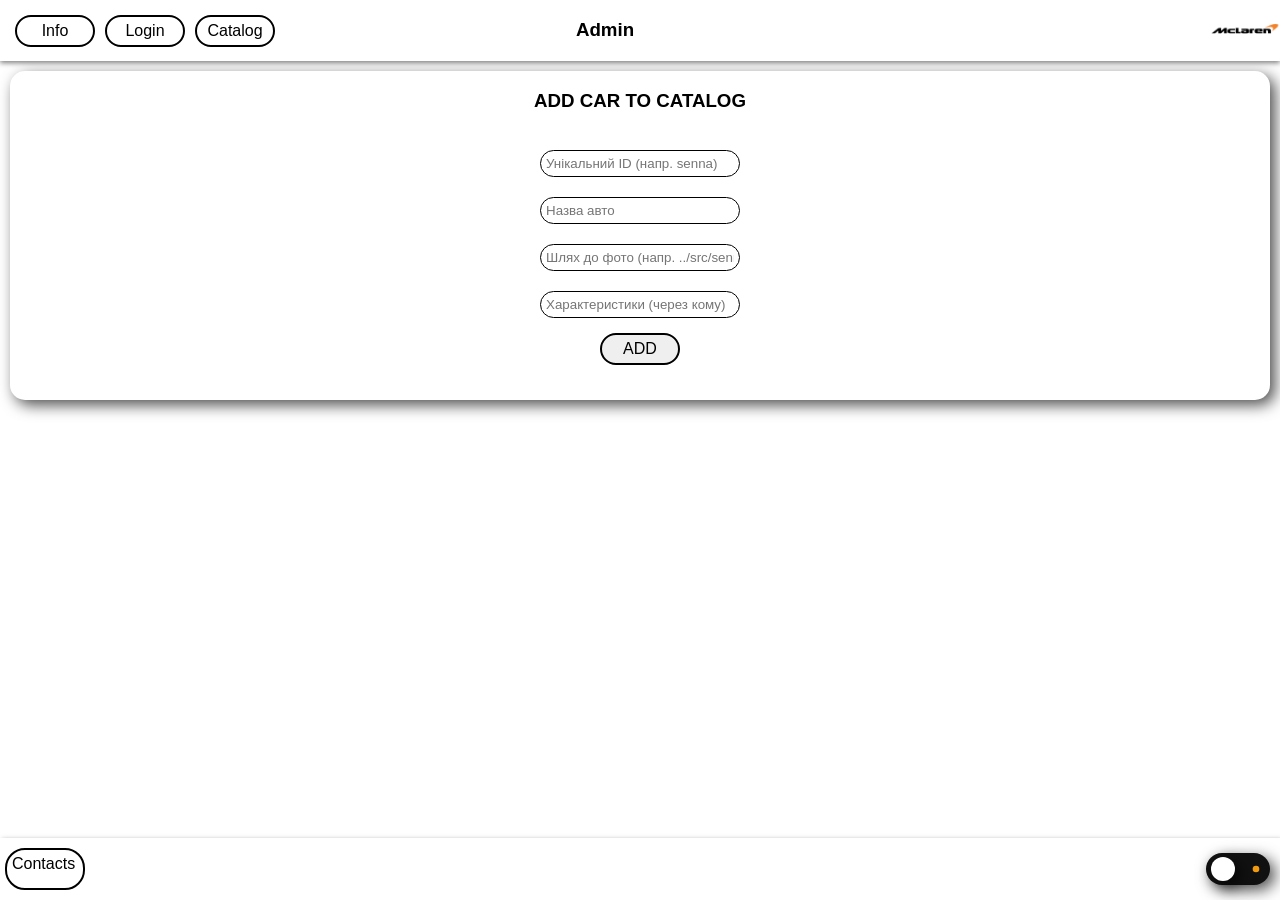
==== commit 4e7d8292: "git merge" ====
--- a/admin/index.html
+++ b/admin/index.html
@@ -59,67 +59,4 @@
 			</label>
 		</footer>
 	</body>
-</html>
-
-<!DOCTYPE html>
-<html>
-	<head>
-		<title>Admin</title>
-		<meta charset="UTF-8">
-		<link rel = 'stylesheet' type = 'text/css' href = '../styles/style.css'>
-		<link rel = 'stylesheet' type = 'text/css' href = '../styles/home.css'>
-        <link rel = 'stylesheet' type = 'text/css' href = '../styles/admin.css'>
-		<meta name="viewport" content="width=device-width, initial-scale=1">
-		<script type = 'text/javascript' src = '../scripts/jQuery.js'></script>
-		<script type = 'text/javascript' src = '../scripts/script.js'></script>
-        <script type = 'text/javascript' src = '../scripts/admin.js'></script>
-	</head>
-	<body>
-		<header>
-			<nav>
-				<img src = '../icons/menu.png' alt = 'Home' class = 'menu_but'>
-			</nav>
-			<h3 class = 'head_name'>Admin</h3>
-			<a href = 'https://www.mclaren.com' target = '_blank'><img src = '../src/logo.png' class = 'logo'></a>
-		</header>
-
-		<div class = 'down_menu'>
-			<ul class = 'nav_list'>
-					<li><a href = '../info/' class = 'buttons'>Info</a></li>
-					<li><a href = '../login/' id = 'nav-login' class = 'buttons'>Login</a></li>
-					<li><a href = '../catalog/' class = 'buttons'>Catalog</a></li>
-					<li><a href = '#' id='nav-logout' class = 'buttons' style ="display:none;">Log out</a></li>
-					<li><a href = '#' id='nav-admin-panel' class = 'buttons' style ="display:none;">Admin Panel</a></li>
-			</ul>
-		</div>
-
-        <div id = 'catalog-add'>
-            <h3>ADD CAR TO CATALOG</h3>
-            <form id='add-car-form' method = 'POST'>
-                <input type="text" id="add-id" placeholder="Унікальний ID (напр. senna)" required> 
-                <input type="text" id="add-name" placeholder="Назва авто" required>
-                <input type="text" id="add-image" placeholder="Шлях до фото (напр. ../src/senna.jpg)" required>
-                <input type="text" id="add-specs" placeholder="Характеристики (через кому)">
-                <button type = 'submit' class = 'buttons'>ADD</button>
-                <div id="add-car-message"></div>
-            </form>
-        </div>
-
-		<footer>
-			<a class = 'buttons' href = '../info/contacts/'>Contacts</a>
-			<label class="theme-switch">
-				<input type="checkbox" id="theme-checkbox">
-				<div class="slider-track">
-					<svg class="icon-moon" viewBox="0 0 24 24">
-						<path fill="#f1c40f" d="M21 12.79A9 9 0 1 1 11.21 3 7 7 0 0 0 21 12.79z"></path>
-					</svg>
-					<svg class="icon-sun" viewBox="0 0 24 24">
-						<circle cx="12" cy="12" r="5" fill="#f39c12"></circle>
-						<path fill="#f39c12" d="M12 1v2M12 21v2M4.22 4.22l1.42 1.42M18.36 18.36l1.42 1.42M1 12h2M21 12h2M4.22 19.78l1.42-1.42M18.36 5.64l1.42-1.42"></path>
-					</svg>
-					<div class="slider-knob"></div>
-				</div>
-			</label>
-		</footer>
-	</body>
-</html>
+</html>
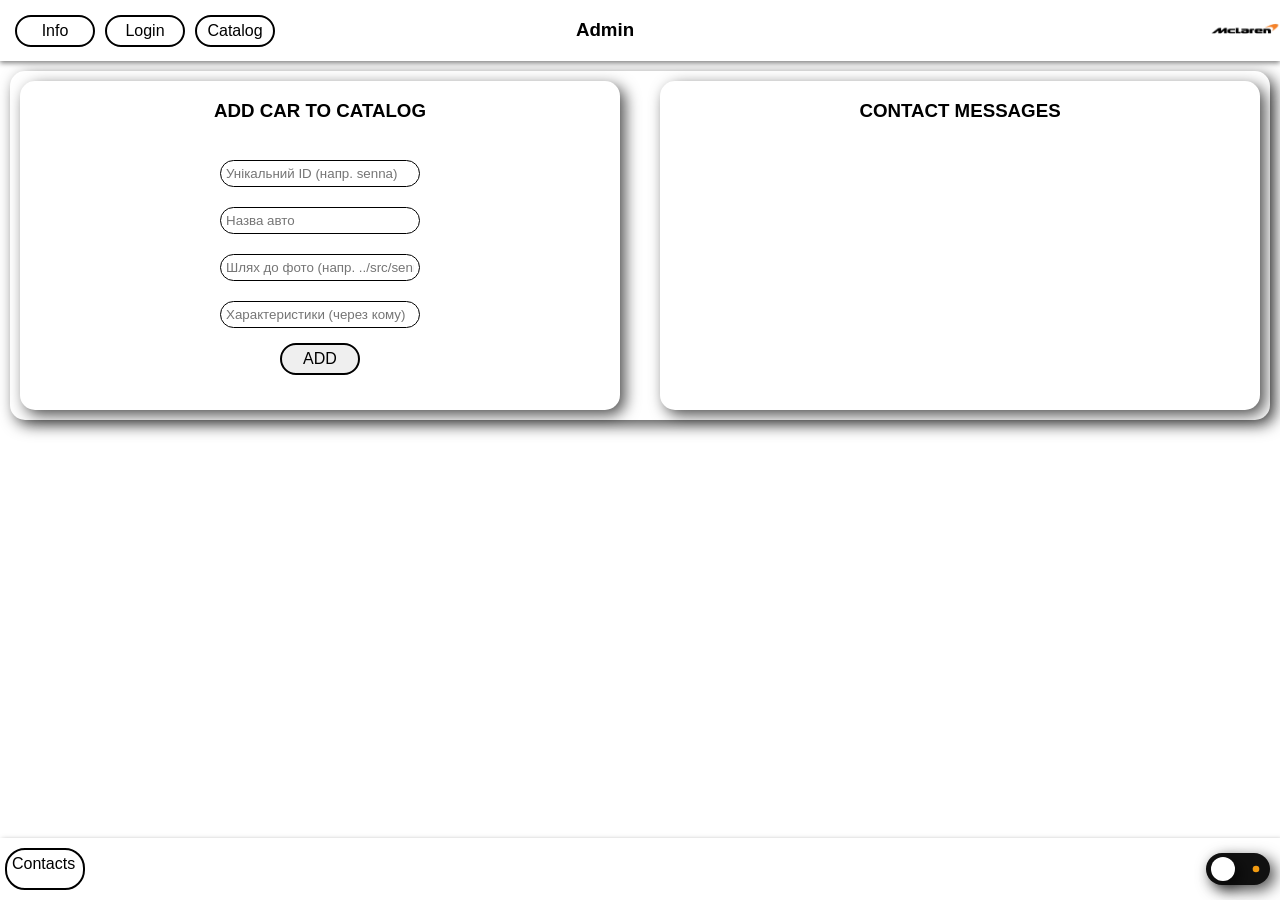
==== commit c9d88fd3: "adminka i support" ====
--- a/admin/index.html
+++ b/admin/index.html
@@ -30,18 +30,24 @@
 			</ul>
 		</div>
 
-        <div id = 'catalog-add'>
-            <h3>ADD CAR TO CATALOG</h3>
-            <form id='add-car-form' method = 'POST'>
-                <input type="text" id="add-id" placeholder="Унікальний ID (напр. senna)" required> 
-                <input type="text" id="add-name" placeholder="Назва авто" required>
-                <input type="text" id="add-image" placeholder="Шлях до фото (напр. ../src/senna.jpg)" required>
-                <input type="text" id="add-specs" placeholder="Характеристики (через кому)">
-                <button type = 'submit' class = 'buttons'>ADD</button>
-                <div id="add-car-message"></div>
-            </form>
-        </div>
+		<div class = 'admin-container'>
+			<div id = 'catalog-add'>
+				<h3>ADD CAR TO CATALOG</h3>
+				<form id='add-car-form' method = 'POST'>
+					<input type="text" id="add-id" placeholder="Унікальний ID (напр. senna)" required> 
+					<input type="text" id="add-name" placeholder="Назва авто" required>
+					<input type="text" id="add-image" placeholder="Шлях до фото (напр. ../src/senna.jpg)" required>
+					<input type="text" id="add-specs" placeholder="Характеристики (через кому)">
+					<button type = 'submit' class = 'buttons'>ADD</button>
+					<div id="add-car-message"></div>
+				</form>
+			</div>
 
+			<div id = 'contact-messages'>
+				<h3>CONTACT MESSAGES</h3>
+				<div id="contact-message-list"></div>
+			</div>
+		</div>
 		<footer>
 			<a class = 'buttons' href = '../info/contacts/'>Contacts</a>
 			<label class="theme-switch">
--- a/styles/admin.css
+++ b/styles/admin.css
@@ -2,10 +2,18 @@
     background-color: var(--bg-color);
 }
 
-div {
-    margin: 10px;
+input {
+    padding: 5px;
 }
 
-input {
-    padding: 5px;
+.admin-container {
+    display: grid;
+    grid-template-columns: repeat(2, 1fr);
+    gap: 20px;
+}
+
+#contact-message-list {
+    display:grid;
+    grid-template-columns: repeat(auto-fill, minmax(300px, 1fr));
+    gap: 5px;
 }
